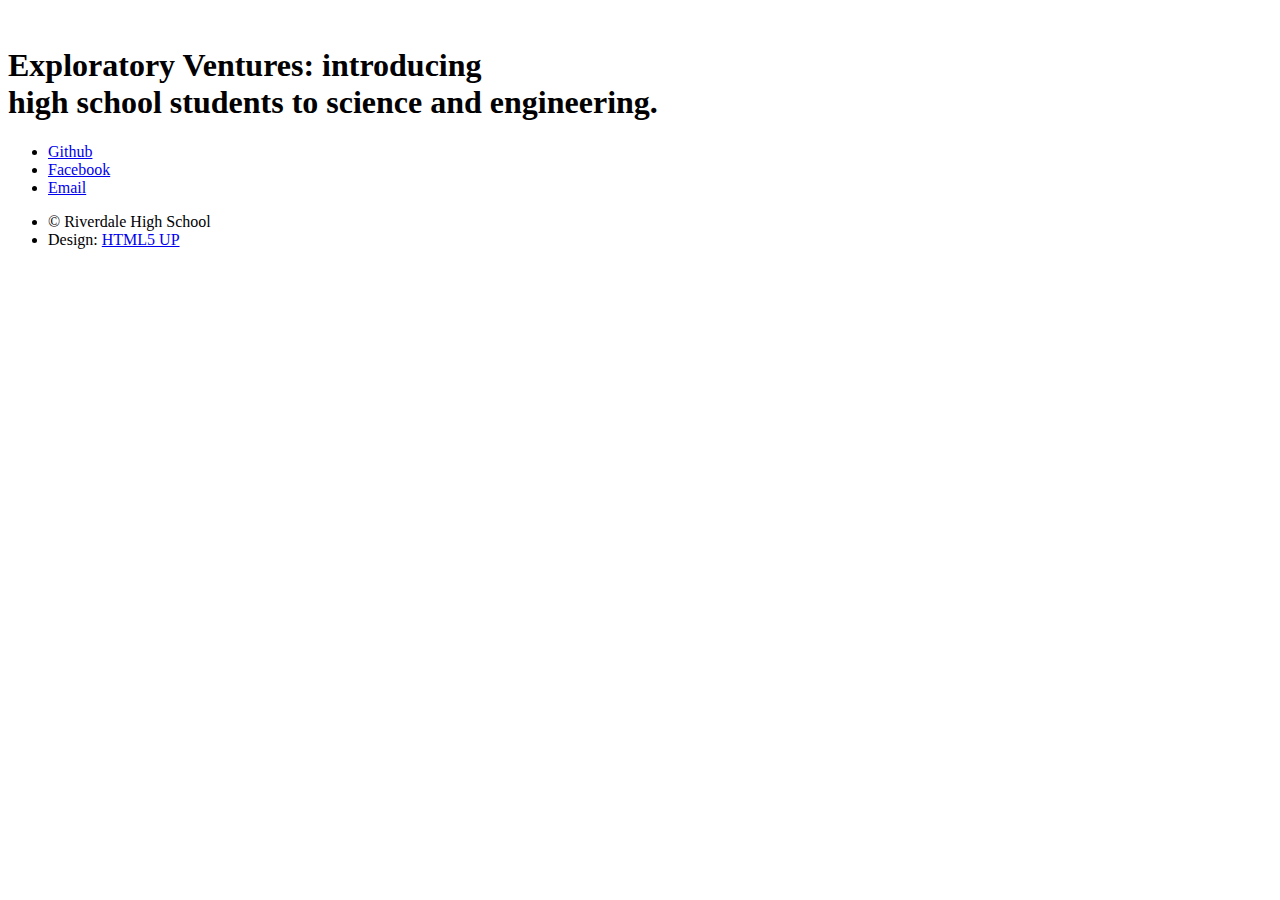
==== blog_index.html @ d07f3864 "just took out all the middle stuff" ====
<!DOCTYPE HTML>
<!--
	Strata by HTML5 UP
	html5up.net | @n33co
	Free for personal and commercial use under the CCA 3.0 license (html5up.net/license)
-->
<html>
	<head>
		<title>RHS Exploratory Ventures</title>
		<meta http-equiv="content-type" content="text/html; charset=utf-8" />
		<meta name="description" content="" />
		<meta name="keywords" content="" />
		<!--[if lte IE 8]><script src="css/ie/html5shiv.js"></script><![endif]-->
		<script src="js/jquery.min.js"></script>
		<script src="js/jquery.poptrox.min.js"></script>
		<script src="js/skel.min.js"></script>
		<script src="js/init.js"></script>
		<noscript>
			<link rel="stylesheet" href="css/skel.css" />
			<link rel="stylesheet" href="css/style.css" />
			<link rel="stylesheet" href="css/style-xlarge.css" />
		</noscript>
		<!--[if lte IE 8]><link rel="stylesheet" href="css/ie/v8.css" /><![endif]-->
		 </head>
	<body id="top">


		<!-- Header -->
			<header id="header">
				<a href="https://drive.google.com/folderview?id=0B9FPMNMWXCHIfnkyVVpzbk5Yd2lrdHB1UzBzOXJVN2lqTklPb2FRZkNfR240YVN1QUJaV0U" class="image avatar"><img src="images/XVAUTO.png" alt="" /></a>
				<h1><strong>Exploratory Ventures</strong>: introducing<br />
				high school students to science and engineering.
			</h1>
			</header>

		<!-- Main -->
			<div id="main">
		
				<!-- One -->
					<section id="one">
						
					</section>
				
			
			</div>
			
		<!-- Footer -->
			<footer id="footer">
				<ul class="icons">
					<li><a href="https://www.github.com/Exploratory-Ventures" class="icon fa-github"><span class="label">Github</span></a></li>
					<li><a href="https://www.facebook.com/exploratoryventures" class="icon fa-facebook"><span class="label">Facebook</span></a></li>
					<li><a href="mailto:RiverdaleXV@gmail.com" class="icon fa-envelope-o"><span class="label">Email</span></a></li>
				</ul>
				<ul class="copyright">
					<li>&copy; Riverdale High School</li><li>Design: <a href="http://html5up.net">HTML5 UP</a></li>
				</ul>
			</footer>

	</body>
</html>
---- css/style.css ----
@import url(font-awesome.min.css);
@import url("http://fonts.googleapis.com/css?family=Source+Sans+Pro:400,400italic");

/*
	Strata by HTML5 UP
	html5up.net | @n33co
	Free for personal and commercial use under the CCA 3.0 license (html5up.net/license)
*/

/* Basic */

	body {
		background: #fff;
	}

		body.is-loading *, body.is-loading *:before, body.is-loading *:after {
			-moz-animation: none !important;
			-webkit-animation: none !important;
			-o-animation: none !important;
			-ms-animation: none !important;
			animation: none !important;
			-moz-transition: none !important;
			-webkit-transition: none !important;
			-o-transition: none !important;
			-ms-transition: none !important;
			transition: none !important;
		}

	body, input, select, textarea {
		color: #a2a2a2;
		font-family: "Source Sans Pro", Helvetica, sans-serif;
		font-size: 16pt;
		font-weight: 400;
		line-height: 1.75em;
	}

	a {
		-moz-transition: color 0.2s ease-in-out, border-color 0.2s ease-in-out;
		-webkit-transition: color 0.2s ease-in-out, border-color 0.2s ease-in-out;
		-o-transition: color 0.2s ease-in-out, border-color 0.2s ease-in-out;
		-ms-transition: color 0.2s ease-in-out, border-color 0.2s ease-in-out;
		transition: color 0.2s ease-in-out, border-color 0.2s ease-in-out;
		border-bottom: dotted 1px;
		color: #49bf9d;
		text-decoration: none;
	}

		a:hover {
			border-bottom-color: transparent;
			color: #49bf9d !important;
			text-decoration: none;
		}

	strong, b {
		color: #787878;
		font-weight: 400;
	}

	em, i {
		font-style: italic;
	}

	p {
		margin: 0 0 2em 0;
	}

	h1, h2, h3, h4, h5, h6 {
		color: #787878;
		font-weight: 400;
		line-height: 1em;
		margin: 0 0 1em 0;
	}

		h1 a, h2 a, h3 a, h4 a, h5 a, h6 a {
			color: inherit;
			text-decoration: none;
		}

	h1 {
		font-size: 2em;
		line-height: 1.5em;
	}

	h2 {
		font-size: 1.5em;
		line-height: 1.5em;
	}

	h3 {
		font-size: 1.25em;
		line-height: 1.5em;
	}

	h4 {
		font-size: 1.1em;
		line-height: 1.5em;
	}

	h5 {
		font-size: 0.9em;
		line-height: 1.5em;
	}

	h6 {
		font-size: 0.7em;
		line-height: 1.5em;
	}

	sub {
		font-size: 0.8em;
		position: relative;
		top: 0.5em;
	}

	sup {
		font-size: 0.8em;
		position: relative;
		top: -0.5em;
	}

	hr {
		border: 0;
		border-bottom: solid 2px #efefef;
		margin: 2em 0;
	}

		hr.major {
			margin: 3em 0;
		}

	blockquote {
		border-left: solid 6px #efefef;
		font-style: italic;
		margin: 0 0 2em 0;
		padding: 0.5em 0 0.5em 1.5em;
	}
/*progress bar */
.progress-bar {
    background-color: #1a1a1a;
    height: 25px;
    padding: 5px;
    width: 550px;
    margin: 50px 0;         
    border-radius: 5px;
    box-shadow: 0 1px 5px #000 inset, 0 1px 0 #444;           
}

.progress-bar span {
    display: inline-block;
    height: 100%;
    border-radius: 3px;
    box-shadow: 0 1px 0 rgba(255, 255, 255, .5) inset;
    transition: width .4s ease-in-out;    
}
.blue span {
    background-color: #49bf9d;   
}

.orange span {
      background-color: #fecf23;
      background-image: linear-gradient(top, #fecf23, #fd9215);  
}   

.green span {
      background-color: #a5df41;
      background-image: linear-gradient(top, #a5df41, #4ca916);  
}
.stripes span {
    background-size: 30px 30px;
    background-image: linear-gradient(135deg, rgba(255, 255, 255, .15) 25%, transparent 25%,
                        transparent 50%, rgba(255, 255, 255, .15) 50%, rgba(255, 255, 255, .15) 75%,
                        transparent 75%, transparent);            
    
    animation: animate-stripes 3s linear infinite;             
}

@keyframes animate-stripes {
    0% {background-position: 0 0;} 100% {background-position: 60px 0;}
}
	   
/*end pbar */	   
	code {
		background: #f7f7f7;
		border-radius: 0.35em;
		border: solid 2px #efefef;
		font-family: "Courier New", monospace;
		font-size: 0.9em;
		margin: 0 0.25em;
		padding: 0.25em 0.65em;
	}

	pre {
		-webkit-overflow-scrolling: touch;
		font-family: "Courier New", monospace;
		font-size: 0.9em;
		margin: 0 0 2em 0;
	}

		pre code {
			display: block;
			line-height: 1.75em;
			padding: 1em 1.5em;
			overflow-x: auto;
		}

	.align-left {
		text-align: left;
	}

	.align-center {
		text-align: center;
	}

	.align-right {
		text-align: right;
	}

/* Section/Article */

	section.special, article.special {
		text-align: center;
	}

	header p {
		color: #b2b2b2;
		position: relative;
		margin: 0 0 1.5em 0;
	}

	header h2 + p {
		font-size: 1.25em;
		margin-top: -1em;
		line-height: 1.5em;
	}

	header h3 + p {
		font-size: 1.1em;
		margin-top: -0.8em;
		line-height: 1.5em;
	}

	header h4 + p,
	header h5 + p,
	header h6 + p {
		font-size: 0.9em;
		margin-top: -0.6em;
		line-height: 1.5em;
	}

	header.major h2 {
		font-size: 2em;
	}

/* Form */

	form {
		margin: 0 0 2em 0;
	}

	label {
		color: #787878;
		display: block;
		font-size: 0.9em;
		font-weight: 400;
		margin: 0 0 1em 0;
	}

	input[type="text"],
	input[type="password"],
	input[type="email"],
	select,
	textarea {
		-moz-appearance: none;
		-webkit-appearance: none;
		-o-appearance: none;
		-ms-appearance: none;
		appearance: none;
		background: #f7f7f7;
		border-radius: 0.35em;
		border: solid 2px transparent;
		color: inherit;
		display: block;
		outline: 0;
		padding: 0 0.75em;
		text-decoration: none;
		width: 100%;
	}

		input[type="text"]:invalid,
		input[type="password"]:invalid,
		input[type="email"]:invalid,
		select:invalid,
		textarea:invalid {
			box-shadow: none;
		}

		input[type="text"]:focus,
		input[type="password"]:focus,
		input[type="email"]:focus,
		select:focus,
		textarea:focus {
			border-color: #49bf9d;
		}

	.select-wrapper {
		text-decoration: none;
		display: block;
		position: relative;
	}

		.select-wrapper:before {
			-moz-osx-font-smoothing: grayscale;
			-webkit-font-smoothing: antialiased;
			font-family: FontAwesome;
			font-style: normal;
			font-weight: normal;
			text-transform: none !important;
		}

		.select-wrapper:before {
			color: #dfdfdf;
			content: '\f078';
			display: block;
			height: 2.75em;
			line-height: 2.75em;
			pointer-events: none;
			position: absolute;
			right: 0;
			text-align: center;
			top: 0;
			width: 2.75em;
		}

		.select-wrapper select::-ms-expand {
			display: none;
		}

	input[type="text"],
	input[type="password"],
	input[type="email"],
	select {
		height: 2.75em;
	}

	textarea {
		padding: 0.75em;
	}

	input[type="checkbox"],
	input[type="radio"] {
		-moz-appearance: none;
		-webkit-appearance: none;
		-o-appearance: none;
		-ms-appearance: none;
		appearance: none;
		display: block;
		float: left;
		margin-right: -2em;
		opacity: 0;
		width: 1em;
		z-index: -1;
	}

		input[type="checkbox"] + label,
		input[type="radio"] + label {
			text-decoration: none;
			color: #a2a2a2;
			cursor: pointer;
			display: inline-block;
			font-size: 1em;
			font-weight: 400;
			padding-left: 2.4em;
			padding-right: 0.75em;
			position: relative;
		}

			input[type="checkbox"] + label:before,
			input[type="radio"] + label:before {
				-moz-osx-font-smoothing: grayscale;
				-webkit-font-smoothing: antialiased;
				font-family: FontAwesome;
				font-style: normal;
				font-weight: normal;
				text-transform: none !important;
			}

			input[type="checkbox"] + label:before,
			input[type="radio"] + label:before {
				background: #f7f7f7;
				border-radius: 0.35em;
				border: solid 2px transparent;
				content: '';
				display: inline-block;
				height: 1.65em;
				left: 0;
				line-height: 1.58125em;
				position: absolute;
				text-align: center;
				top: 0;
				width: 1.65em;
			}

		input[type="checkbox"]:checked + label:before,
		input[type="radio"]:checked + label:before {
			background: #787878;
			border-color: #787878;
			color: #fff;
			content: '\f00c';
		}

		input[type="checkbox"]:focus + label:before,
		input[type="radio"]:focus + label:before {
			border-color: #49bf9d;
		}

	input[type="checkbox"] + label:before {
		border-radius: 0.35em;
	}

	input[type="radio"] + label:before {
		border-radius: 100%;
	}

	::-webkit-input-placeholder {
		color: #b2b2b2 !important;
		opacity: 1.0;
	}

	:-moz-placeholder {
		color: #b2b2b2 !important;
		opacity: 1.0;
	}

	::-moz-placeholder {
		color: #b2b2b2 !important;
		opacity: 1.0;
	}

	:-ms-input-placeholder {
		color: #b2b2b2 !important;
		opacity: 1.0;
	}

	.formerize-placeholder {
		color: #b2b2b2 !important;
		opacity: 1.0;
	}

/* Box */

	.box {
		border-radius: 0.35em;
		border: solid 2px #efefef;
		margin-bottom: 2em;
		padding: 1.5em;
	}

		.box > :last-child,
		.box > :last-child > :last-child,
		.box > :last-child > :last-child > :last-child {
			margin-bottom: 0;
		}

		.box.alt {
			border: 0;
			border-radius: 0;
			padding: 0;
		}

/* Icon */

	.icon {
		text-decoration: none;
		border-bottom: none;
		position: relative;
	}

		.icon:before {
			-moz-osx-font-smoothing: grayscale;
			-webkit-font-smoothing: antialiased;
			font-family: FontAwesome;
			font-style: normal;
			font-weight: normal;
			text-transform: none !important;
		}

		.icon > .label {
			display: none;
		}

/* Image */

	.image {
		border-radius: 0.35em;
		border: 0;
		display: inline-block;
		position: relative;
	}

		.image:before {
			-moz-transition: opacity 0.2s ease-in-out;
			-webkit-transition: opacity 0.2s ease-in-out;
			-o-transition: opacity 0.2s ease-in-out;
			-ms-transition: opacity 0.2s ease-in-out;
			transition: opacity 0.2s ease-in-out;
			background: url("images/overlay.png");
			border-radius: 0.35em;
			content: '';
			display: block;
			height: 100%;
			left: 0;
			opacity: 0.5;
			position: absolute;
			top: 0;
			width: 100%;
		}

		.image.thumb {
			text-align: center;
		}

			.image.thumb:after {
				-moz-transition: opacity 0.2s ease-in-out;
				-webkit-transition: opacity 0.2s ease-in-out;
				-o-transition: opacity 0.2s ease-in-out;
				-ms-transition: opacity 0.2s ease-in-out;
				transition: opacity 0.2s ease-in-out;
				border-radius: 0.35em;
				border: solid 3px rgba(255, 255, 255, 0.5);
				color: #fff;
				content: 'View';
				display: inline-block;
				font-size: 0.8em;
				font-weight: 400;
				left: 50%;
				line-height: 2.25em;
				margin: -1.25em 0 0 -3em;
				opacity: 0;
				padding: 0 1.5em;
				position: absolute;
				text-align: center;
				text-decoration: none;
				top: 50%;
				white-space: nowrap;
			}

			.image.thumb:hover:after {
				opacity: 1.0;
			}

			.image.thumb:hover:before {
				background: url("images/overlay.png"), url("images/overlay.png");
				opacity: 1.0;
			}

		.image img {
			border-radius: 0.35em;
			display: block;
		}

		.image.left {
			float: left;
			margin: 0 1.5em 1em 0;
			top: 0.25em;
		}

		.image.right {
			float: right;
			margin: 0 0 1em 1.5em;
			top: 0.25em;
		}

		.image.left, .image.right {
			max-width: 40%;
		}

			.image.left img, .image.right img {
				width: 100%;
			}

		.image.fit {
			display: block;
			margin: 0 0 2em 0;
			width: 100%;
		}

			.image.fit img {
				width: 100%;
			}

		.image.avatar {
			border-radius: 100%;
		}

			.image.avatar:before {
				display: none;
			}

			.image.avatar img {
				border-radius: 100%;
				width: 100%;
			}

/* List */

	ol {
		list-style: decimal;
		margin: 0 0 2em 0;
		padding-left: 1.25em;
	}

		ol li {
			padding-left: 0.25em;
		}

	ul {
		list-style: disc;
		margin: 0 0 2em 0;
		padding-left: 1em;
	}

		ul li {
			padding-left: 0.5em;
		}

		ul.alt {
			list-style: none;
			padding-left: 0;
		}

			ul.alt li {
				border-top: solid 2px #efefef;
				padding: 0.5em 0;
			}

				ul.alt li:first-child {
					border-top: 0;
					padding-top: 0;
				}

		ul.icons {
			cursor: default;
			list-style: none;
			padding-left: 0;
		}

			ul.icons li {
				display: inline-block;
				padding: 0 1em 0 0;
			}

				ul.icons li:last-child {
					padding-right: 0;
				}

				ul.icons li .icon:before {
					font-size: 1.5em;
				}

		ul.actions {
			cursor: default;
			list-style: none;
			padding-left: 0;
		}

			ul.actions li {
				display: inline-block;
				padding: 0 1em 0 0;
				vertical-align: middle;
			}

				ul.actions li:last-child {
					padding-right: 0;
				}

			ul.actions.small li {
				padding: 0 0.5em 0 0;
			}

			ul.actions.vertical li {
				display: block;
				padding: 1em 0 0 0;
			}

				ul.actions.vertical li:first-child {
					padding-top: 0;
				}

				ul.actions.vertical li > * {
					margin-bottom: 0;
				}

			ul.actions.vertical.small li {
				padding: 0.5em 0 0 0;
			}

				ul.actions.vertical.small li:first-child {
					padding-top: 0;
				}

			ul.actions.fit {
				display: table;
				margin-left: -1em;
				padding: 0;
				table-layout: fixed;
				width: calc(100% + 1em);
			}

				ul.actions.fit li {
					display: table-cell;
					padding: 0 0 0 1em;
				}

					ul.actions.fit li > * {
						margin-bottom: 0;
					}

				ul.actions.fit.small {
					margin-left: -0.5em;
					width: calc(100% + 0.5em);
				}

					ul.actions.fit.small li {
						padding: 0 0 0 0.5em;
					}

		ul.labeled-icons {
			list-style: none;
			padding: 0;
		}

			ul.labeled-icons li {
				line-height: 1.75em;
				margin: 1.5em 0 0 0;
				padding-left: 2.25em;
				position: relative;
			}

				ul.labeled-icons li:first-child {
					margin-top: 0;
				}

				ul.labeled-icons li a {
					color: inherit;
				}

				ul.labeled-icons li h3 {
					color: #b2b2b2;
					left: 0;
					position: absolute;
					text-align: center;
					top: 0;
					width: 1em;
				}

	dl {
		margin: 0 0 2em 0;
	}

/* Table */

	.table-wrapper {
		-webkit-overflow-scrolling: touch;
		overflow-x: auto;
	}

	table {
		margin: 0 0 2em 0;
		width: 100%;
	}

		table tbody tr {
			border: solid 1px #efefef;
			border-left: 0;
			border-right: 0;
		}

			table tbody tr:nth-child(2n + 1) {
				background-color: #f7f7f7;
			}

		table td {
			padding: 0.75em 0.75em;
		}

		table th {
			color: #787878;
			font-size: 0.9em;
			font-weight: 400;
			padding: 0 0.75em 0.75em 0.75em;
			text-align: left;
		}

		table thead {
			border-bottom: solid 2px #efefef;
		}

		table tfoot {
			border-top: solid 2px #efefef;
		}

		table.alt {
			border-collapse: separate;
		}

			table.alt tbody tr td {
				border: solid 2px #efefef;
				border-left-width: 0;
				border-top-width: 0;
			}

				table.alt tbody tr td:first-child {
					border-left-width: 2px;
				}

			table.alt tbody tr:first-child td {
				border-top-width: 2px;
			}

			table.alt thead {
				border-bottom: 0;
			}

			table.alt tfoot {
				border-top: 0;
			}

/* Button */

	input[type="submit"],
	input[type="reset"],
	input[type="button"],
	.button {
		-moz-appearance: none;
		-webkit-appearance: none;
		-o-appearance: none;
		-ms-appearance: none;
		appearance: none;
		-moz-transition: background-color 0.2s ease-in-out, color 0.2s ease-in-out, border-color 0.2s ease-in-out;
		-webkit-transition: background-color 0.2s ease-in-out, color 0.2s ease-in-out, border-color 0.2s ease-in-out;
		-o-transition: background-color 0.2s ease-in-out, color 0.2s ease-in-out, border-color 0.2s ease-in-out;
		-ms-transition: background-color 0.2s ease-in-out, color 0.2s ease-in-out, border-color 0.2s ease-in-out;
		transition: background-color 0.2s ease-in-out, color 0.2s ease-in-out, border-color 0.2s ease-in-out;
		background-color: transparent;
		border-radius: 0.35em;
		border: solid 3px #efefef;
		color: #787878 !important;
		cursor: pointer;
		display: inline-block;
		font-weight: 400;
		height: 3.15em;
		height: calc(2.75em + 6px);
		line-height: 2.75em;
		min-width: 10em;
		padding: 0 1.5em;
		text-align: center;
		text-decoration: none;
		white-space: nowrap;
	}

		input[type="submit"]:hover,
		input[type="reset"]:hover,
		input[type="button"]:hover,
		.button:hover {
			border-color: #49bf9d;
			color: #49bf9d !important;
		}

		input[type="submit"]:active,
		input[type="reset"]:active,
		input[type="button"]:active,
		.button:active {
			background-color: rgba(73, 191, 157, 0.1);
			border-color: #49bf9d;
			color: #49bf9d !important;
		}

		input[type="submit"].icon,
		input[type="reset"].icon,
		input[type="button"].icon,
		.button.icon {
			padding-left: 1.35em;
		}

			input[type="submit"].icon:before,
			input[type="reset"].icon:before,
			input[type="button"].icon:before,
			.button.icon:before {
				margin-right: 0.5em;
			}

		input[type="submit"].fit,
		input[type="reset"].fit,
		input[type="button"].fit,
		.button.fit {
			display: block;
			margin: 0 0 1em 0;
			min-width: 0;
			width: 100%;
		}

		input[type="submit"].small,
		input[type="reset"].small,
		input[type="button"].small,
		.button.small {
			font-size: 0.8em;
		}

		input[type="submit"].big,
		input[type="reset"].big,
		input[type="button"].big,
		.button.big {
			font-size: 1.35em;
		}

		input[type="submit"].special,
		input[type="reset"].special,
		input[type="button"].special,
		.button.special {
			background-color: #49bf9d;
			border-color: #49bf9d;
			color: #ffffff !important;
		}

			input[type="submit"].special:hover,
			input[type="reset"].special:hover,
			input[type="button"].special:hover,
			.button.special:hover {
				background-color: #5cc6a7;
				border-color: #5cc6a7;
			}

			input[type="submit"].special:active,
			input[type="reset"].special:active,
			input[type="button"].special:active,
			.button.special:active {
				background-color: #3eb08f;
				border-color: #3eb08f;
			}

		input[type="submit"].disabled, input[type="submit"]:disabled,
		input[type="reset"].disabled,
		input[type="reset"]:disabled,
		input[type="button"].disabled,
		input[type="button"]:disabled,
		.button.disabled,
		.button:disabled {
			background-color: #e7e7e7 !important;
			border-color: #e7e7e7 !important;
			color: #b2b2b2 !important;
			cursor: default;
		}

/* Work Item */

	.work-item {
		margin: 0 0 2em 0;
	}

		.work-item .image {
			margin: 0 0 1.5em 0;
		}

		.work-item h3 {
			font-size: 1em;
			margin: 0 0 0.5em 0;
		}

		.work-item p {
			font-size: 0.8em;
			line-height: 1.5em;
			margin: 0;
		}

/* Header */

	#header {
		background-color: #060606;
		background-attachment: scroll,								fixed;
		background-image: url("images/overlay.png"), url("../images/bg.jpg");
		background-position: top left,							top left;
		background-repeat: repeat,								no-repeat;
		background-size: auto,								auto 100%;
		color: rgba(255, 255, 255, 0.5);
		height: 100%;
		left: 0;
		padding: 8em 4em 0 0;
		position: fixed;
		text-align: right;
		top: 0;
		width: 35%;
	}

		#header strong, #header b {
			color: #ffffff;
		}

		#header h2, #header h3, #header h4, #header h5, #header h6 {
			color: #ffffff;
		}

		#header h1 {
			color: rgba(255, 255, 255, 0.5);
			font-size: 1.35em;
			line-height: 1.75em;
			margin: 0;
		}

		#header .image.avatar {
			margin: 0 0 1em 0;
			width: 6.25em;
		}

/* Footer */

	#footer {
		bottom: 0;
		left: 0;
		padding: 0 4em 6em 0;
		position: fixed;
		text-align: right;
		width: 35%;
	}

		#footer .icons {
			margin: 1em 0 0 0;
		}

			#footer .icons a {
				color: rgba(255, 255, 255, 0.4);
			}

		#footer .copyright {
			color: rgba(255, 255, 255, 0.4);
			font-size: 0.8em;
			list-style: none;
			margin: 1em 0 0 0;
			padding: 0;
		}

			#footer .copyright li {
				border-left: solid 1px rgba(255, 255, 255, 0.25);
				display: inline-block;
				line-height: 1em;
				margin-left: 0.75em;
				padding-left: 0.75em;
			}

				#footer .copyright li:first-child {
					border-left: 0;
					margin-left: 0;
					padding-left: 0;
				}

				#footer .copyright li a {
					color: inherit;
				}

/* Main */

	#main {
		margin-left: 35%;
		max-width: 54em;
		padding: 8em 4em 4em 4em;
		width: calc(100% - 35%);
	}

		#main > section {
			border-top: solid 2px #efefef;
			margin: 4em 0 0 0;
			padding: 4em 0 0 0;
		}

			#main > section:first-child {
				border-top: 0;
				margin-top: 0;
				padding-top: 0;
			}

/* Poptrox */
	@-moz-keyframes spin { 0% { -moz-transform: rotate(0deg); -webkit-transform: rotate(0deg); -o-transform: rotate(0deg); -ms-transform: rotate(0deg); transform: rotate(0deg); } 100% { -moz-transform: rotate(360deg); -webkit-transform: rotate(360deg); -o-transform: rotate(360deg); -ms-transform: rotate(360deg); transform: rotate(360deg); } }
	@-webkit-keyframes spin { 0% { -moz-transform: rotate(0deg); -webkit-transform: rotate(0deg); -o-transform: rotate(0deg); -ms-transform: rotate(0deg); transform: rotate(0deg); } 100% { -moz-transform: rotate(360deg); -webkit-transform: rotate(360deg); -o-transform: rotate(360deg); -ms-transform: rotate(360deg); transform: rotate(360deg); } }
	@-o-keyframes spin { 0% { -moz-transform: rotate(0deg); -webkit-transform: rotate(0deg); -o-transform: rotate(0deg); -ms-transform: rotate(0deg); transform: rotate(0deg); } 100% { -moz-transform: rotate(360deg); -webkit-transform: rotate(360deg); -o-transform: rotate(360deg); -ms-transform: rotate(360deg); transform: rotate(360deg); } }
	@-ms-keyframes spin { 0% { -moz-transform: rotate(0deg); -webkit-transform: rotate(0deg); -o-transform: rotate(0deg); -ms-transform: rotate(0deg); transform: rotate(0deg); } 100% { -moz-transform: rotate(360deg); -webkit-transform: rotate(360deg); -o-transform: rotate(360deg); -ms-transform: rotate(360deg); transform: rotate(360deg); } }
	@keyframes spin { 0% { -moz-transform: rotate(0deg); -webkit-transform: rotate(0deg); -o-transform: rotate(0deg); -ms-transform: rotate(0deg); transform: rotate(0deg); } 100% { -moz-transform: rotate(360deg); -webkit-transform: rotate(360deg); -o-transform: rotate(360deg); -ms-transform: rotate(360deg); transform: rotate(360deg); } }

	.poptrox-popup {
		-moz-box-sizing: content-box;
		-webkit-box-sizing: content-box;
		-o-box-sizing: content-box;
		-ms-box-sizing: content-box;
		box-sizing: content-box;
		-webkit-tap-highlight-color: rgba(255, 255, 255, 0);
		background: #fff;
		border-radius: 0.35em;
		box-shadow: 0 0.1em 0.15em 0 rgba(0, 0, 0, 0.15);
		overflow: hidden;
		padding-bottom: 3em;
	}

		.poptrox-popup .loader {
			text-decoration: none;
			-moz-animation: spin 1s linear infinite;
			-webkit-animation: spin 1s linear infinite;
			-o-animation: spin 1s linear infinite;
			-ms-animation: spin 1s linear infinite;
			animation: spin 1s linear infinite;
			font-size: 1.5em;
			height: 1em;
			left: 50%;
			line-height: 1em;
			margin: -0.5em 0 0 -0.5em;
			position: absolute;
			top: 50%;
			width: 1em;
		}

			.poptrox-popup .loader:before {
				-moz-osx-font-smoothing: grayscale;
				-webkit-font-smoothing: antialiased;
				font-family: FontAwesome;
				font-style: normal;
				font-weight: normal;
				text-transform: none !important;
			}

			.poptrox-popup .loader:before {
				content: '\f1ce';
			}

		.poptrox-popup .caption {
			background: #fff;
			bottom: 0;
			cursor: default;
			font-size: 0.9em;
			height: 3em;
			left: 0;
			line-height: 2.8em;
			position: absolute;
			text-align: center;
			width: 100%;
			z-index: 1;
		}

		.poptrox-popup .nav-next,
		.poptrox-popup .nav-previous {
			text-decoration: none;
			-moz-transition: opacity 0.2s ease-in-out;
			-webkit-transition: opacity 0.2s ease-in-out;
			-o-transition: opacity 0.2s ease-in-out;
			-ms-transition: opacity 0.2s ease-in-out;
			transition: opacity 0.2s ease-in-out;
			-webkit-tap-highlight-color: rgba(255, 255, 255, 0);
			background: rgba(0, 0, 0, 0.01);
			cursor: pointer;
			height: 100%;
			opacity: 0;
			position: absolute;
			top: 0;
			width: 50%;
		}

			.poptrox-popup .nav-next:before,
			.poptrox-popup .nav-previous:before {
				-moz-osx-font-smoothing: grayscale;
				-webkit-font-smoothing: antialiased;
				font-family: FontAwesome;
				font-style: normal;
				font-weight: normal;
				text-transform: none !important;
			}

			.poptrox-popup .nav-next:before,
			.poptrox-popup .nav-previous:before {
				color: #fff;
				font-size: 2.5em;
				height: 1em;
				line-height: 1em;
				margin-top: -0.75em;
				position: absolute;
				text-align: center;
				top: 50%;
				width: 1.5em;
			}

		.poptrox-popup .nav-next {
			right: 0;
		}

			.poptrox-popup .nav-next:before {
				content: '\f105';
				right: 0;
			}

		.poptrox-popup .nav-previous {
			left: 0;
		}

			.poptrox-popup .nav-previous:before {
				content: '\f104';
				left: 0;
			}

		.poptrox-popup .closer {
			text-decoration: none;
			-moz-transition: opacity 0.2s ease-in-out;
			-webkit-transition: opacity 0.2s ease-in-out;
			-o-transition: opacity 0.2s ease-in-out;
			-ms-transition: opacity 0.2s ease-in-out;
			transition: opacity 0.2s ease-in-out;
			-webkit-tap-highlight-color: rgba(255, 255, 255, 0);
			color: #fff;
			height: 4em;
			line-height: 4em;
			opacity: 0;
			position: absolute;
			right: 0;
			text-align: center;
			top: 0;
			width: 4em;
			z-index: 2;
		}

			.poptrox-popup .closer:before {
				-moz-osx-font-smoothing: grayscale;
				-webkit-font-smoothing: antialiased;
				font-family: FontAwesome;
				font-style: normal;
				font-weight: normal;
				text-transform: none !important;
			}

			.poptrox-popup .closer:before {
				-moz-box-sizing: content-box;
				-webkit-box-sizing: content-box;
				-o-box-sizing: content-box;
				-ms-box-sizing: content-box;
				box-sizing: content-box;
				border-radius: 100%;
				border: solid 3px rgba(255, 255, 255, 0.5);
				content: '\f00d';
				display: block;
				font-size: 1em;
				height: 1.75em;
				left: 50%;
				line-height: 1.75em;
				margin: -0.875em 0 0 -0.875em;
				position: absolute;
				top: 50%;
				width: 1.75em;
			}

		.poptrox-popup:hover .nav-next,
		.poptrox-popup:hover .nav-previous {
			opacity: 0.5;
		}

			.poptrox-popup:hover .nav-next:hover,
			.poptrox-popup:hover .nav-previous:hover {
				opacity: 1.0;
			}

		.poptrox-popup:hover .closer {
			opacity: 0.5;
		}

			.poptrox-popup:hover .closer:hover {
				opacity: 1.0;
			}

/* Touch */

	body.is-touch .image.thumb:before {
		opacity: 0.5 !important;
	}

	body.is-touch .image.thumb:after {
		display: none !important;
	}

	body.is-touch #header {
		background-attachment: scroll;
		background-size: auto, cover;
	}

	body.is-touch .poptrox-popup .nav-next,
	body.is-touch .poptrox-popup .nav-previous,
	body.is-touch .poptrox-popup .closer {
		opacity: 1.0 !important;
	}
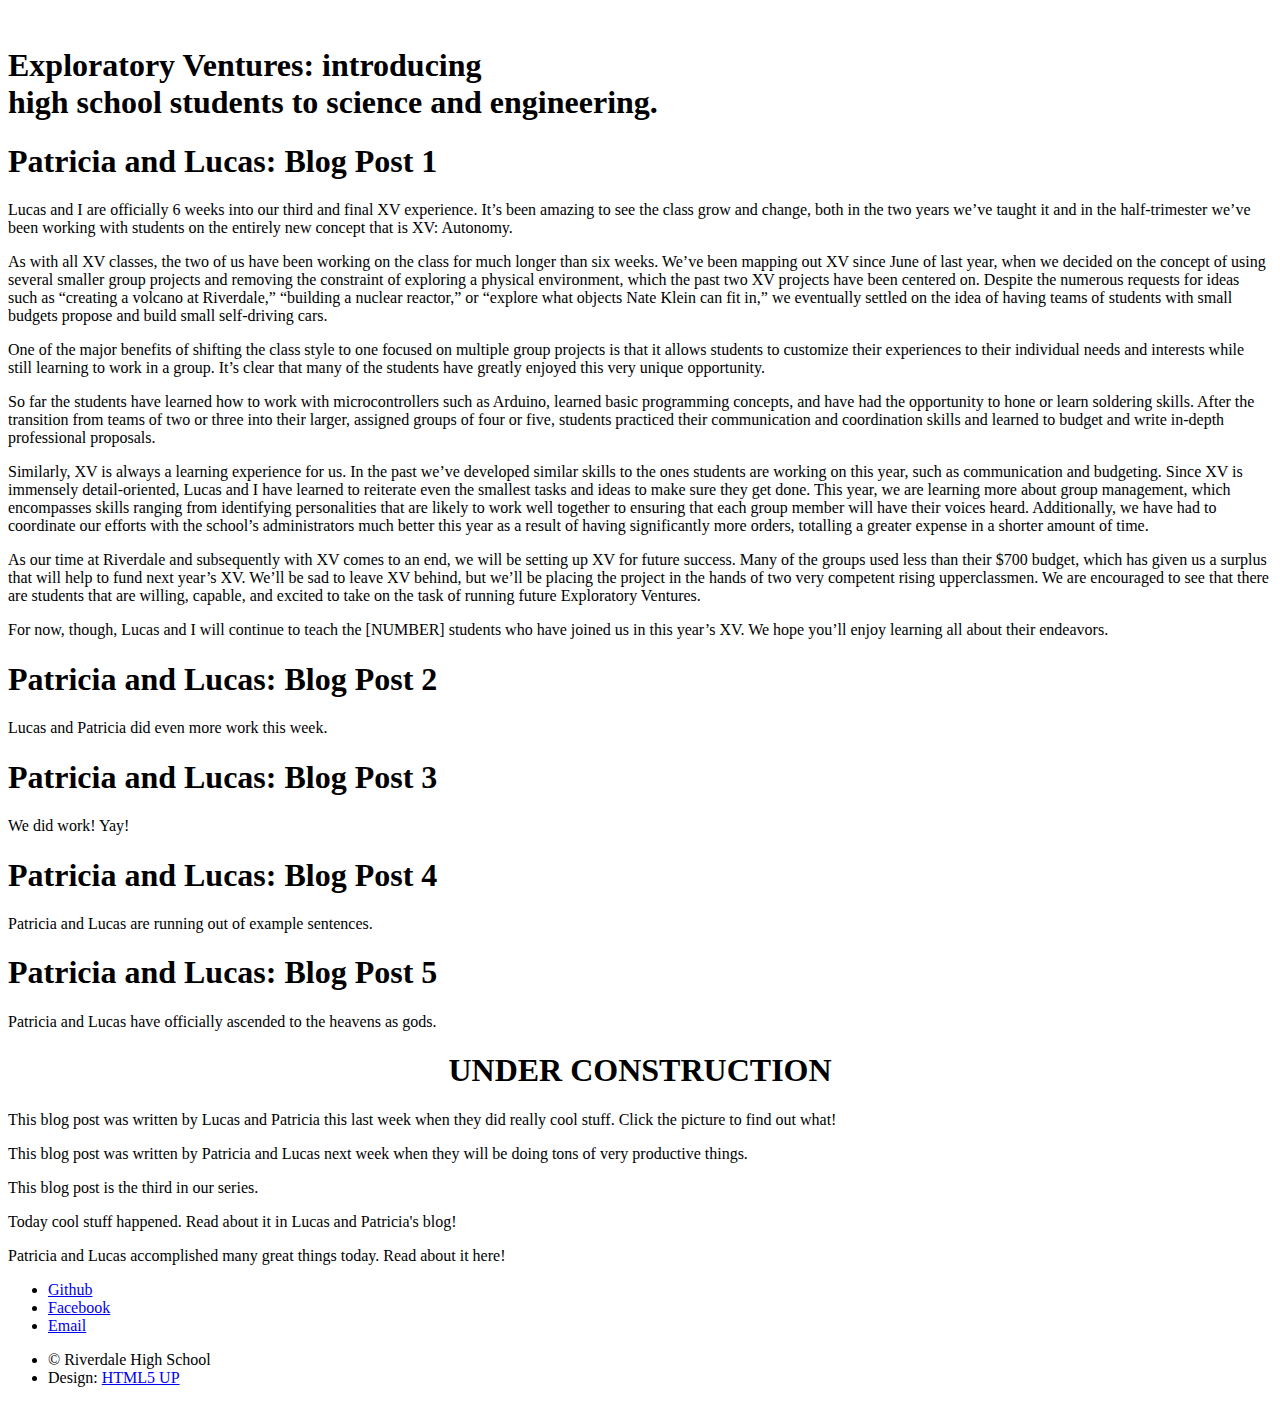
==== commit 3f8d8015: "added a blog post ha ha" ====
--- a/blog_index.html
+++ b/blog_index.html
@@ -15,6 +15,7 @@
 		<script src="js/jquery.poptrox.min.js"></script>
 		<script src="js/skel.min.js"></script>
 		<script src="js/init.js"></script>
+		<script src="js/blog.js"></script>
 		<noscript>
 			<link rel="stylesheet" href="css/skel.css" />
 			<link rel="stylesheet" href="css/style.css" />
@@ -33,16 +34,111 @@
 			</h1>
 			</header>
 
+			<!--Blogs-->
+			<div id="blogs">
+				<a class="activator" id="activator1"></a>
+				<a class="activator" id="activator2"></a>
+				<a class="activator" id="activator3"></a>
+				<a class="activator" id="activator4"></a>
+				<a class="activator" id="activator5"></a>
+
+				<div class="overlay" id="overlay" style="display:none;"></div>
+        					<div class="box" id="box1">
+            					<a class="boxclose" id="boxclose"></a>
+            					<h1>Patricia and Lucas: Blog Post 1</h1>
+            					<p>
+                					Lucas and I are officially 6 weeks into our third and final XV experience. It’s been amazing to see the class grow and change, both in the two years we’ve taught it and in the half-trimester we’ve been working with students on the entirely new concept that is XV: Autonomy. 
+<p>As with all XV classes, the two of us have been working on the class for much longer than six weeks. We’ve been mapping out XV since June of last year, when we decided on the concept of using several smaller group projects and removing the constraint of exploring a physical environment, which the past two XV projects have been centered on. Despite the numerous requests for ideas such as “creating a volcano at Riverdale,” “building a nuclear reactor,” or “explore what objects Nate Klein can fit in,” we eventually settled on the idea of having teams of students with small budgets propose and build small self-driving cars.
+<p>One of the major benefits of shifting the class style to one focused on multiple group projects is that it allows students to customize their experiences to their individual needs and interests while still learning to work in a group. It’s clear that many of the students have greatly enjoyed this very unique opportunity.
+<p>So far the students have learned how to work with microcontrollers such as Arduino, learned basic programming concepts, and have had the opportunity to hone or learn soldering skills. After the transition from teams of two or three into their larger, assigned groups of four or five, students practiced their communication and coordination skills and learned to budget and write in-depth professional proposals.
+<p>Similarly, XV is always a learning experience for us. In the past we’ve developed similar skills to the ones students are working on this year, such as communication and budgeting. Since XV is immensely detail-oriented, Lucas and I have learned to reiterate even the smallest tasks and ideas to make sure they get done. This year, we are learning more about group management, which encompasses skills ranging from identifying personalities that are likely to work well together to ensuring that each group member will have their voices heard. Additionally, we have had to coordinate our efforts with the school’s administrators much better this year as a result of having significantly more orders, totalling a greater expense in a shorter amount of time.
+<p>As our time at Riverdale and subsequently with XV comes to an end, we will be setting up XV for future success. Many of the groups used less than their $700 budget, which has given us a surplus that will help to fund next year’s XV. We’ll be sad to leave XV behind, but we’ll be placing the project in the hands of two very competent rising upperclassmen. We are encouraged to see that there are students that are willing, capable, and excited to take on the task of running future Exploratory Ventures.
+<p>For now, though, Lucas and I will continue to teach the [NUMBER] students who have joined us in this year’s XV. We hope you’ll enjoy learning all about their endeavors.
+            					</p>
+        					</div>
+        					<div class="box" id="box2">
+        						<a class="boxclose" id="boxclose"></a>
+        						<h1> Patricia and Lucas: Blog Post 2</h1>
+        						<p>
+        							Lucas and Patricia did even more work this week.
+        						</p>
+        					</div>
+        					<div class="box" id="box3">
+        						<a class="boxclose" id="boxclose"></a>
+        						<h1> Patricia and Lucas: Blog Post 3</h1>
+        						<p>
+        							We did work! Yay!
+        						</p>
+        					</div>
+        					<div class="box" id="box4">
+        						<a class="boxclose" id="boxclose"></a>
+        						<h1> Patricia and Lucas: Blog Post 4</h1>
+        						<p>
+        							Patricia and Lucas are running out of example sentences.
+        						</p>
+        					</div>
+        					<div class="box" id="box5">
+        						<a class="boxclose" id="boxclose"></a>
+        						<h1> Patricia and Lucas: Blog Post 5</h1>
+        						<p>
+        							Patricia and Lucas have officially ascended to the heavens as gods.
+        						</p>
+        					</div>
+			</div>
+
 		<!-- Main -->
 			<div id="main">
-		
 				<!-- One -->
 					<section id="one">
-						
+						<h1><center><strong>UNDER CONSTRUCTION</strong></center></h1>
+						<div class="blog" id="blog1">
+								<p>
+        							This blog post was written by Lucas and Patricia this last week when they did really cool stuff. Click the picture to find out what!
+        						</p>
+     						</div>
+     						<div class="blog" id="blog2">
+     							<p>
+     								This blog post was written by Patricia and Lucas next week when they will be doing tons of very productive things.
+     							</p>
+     						</div>
+     						<div class="blog" id="blog3">
+     							<p>
+     								This blog post is the third in our series.
+     							</p>
+     						</div>
+     						<div class="blog" id="blog4">
+     							<p>
+     								Today cool stuff happened. Read about it in Lucas and Patricia's blog!
+     							</p>
+     						</div>
+     						<div class="blog" id="blog5">
+     							<p>
+     								Patricia and Lucas accomplished many great things today. Read about it here!
+     							</p>
+     						</div>
 					</section>
-				
-			
 			</div>
+
+			<script type="text/javascript" src="js/jquery.min.js"></script>
+        	<script type="text/javascript">
+            	$(function() {
+                	$('.activator').click(function(){
+                		//Get the number of the activator that was clicked.
+                		var id = $(this).attr("id"); 
+                		var num = id.split("r");
+                		target = "#box" + num[1];
+                    	$('#overlay').fadeIn('fast',function(){
+                        	$(target).animate({'top':'160px'},500);
+                    });
+                });
+                	$('.boxclose').click(function(){
+                    	$(target).animate({'top':'-200px'},500,function(){
+                        	$('#overlay').fadeOut('fast');
+                    });
+                });
+
+            });
+        </script>
 			
 		<!-- Footer -->
 			<footer id="footer">
